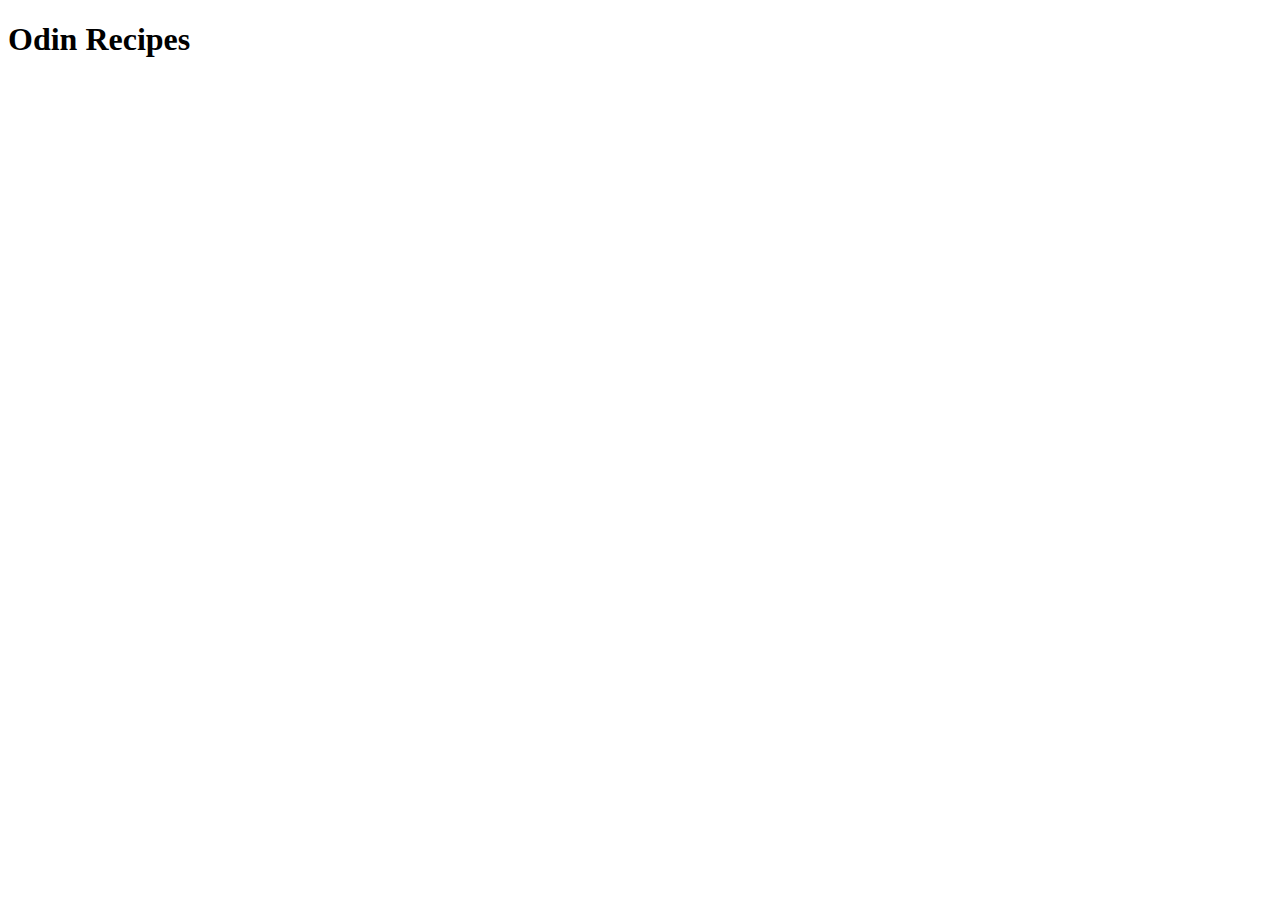
==== index.html @ 183ab1df "Create index.html" ====
<!DOCTYPE html>
<html lang="en">
<head>
    <meta charset="UTF-8">
    <meta http-equiv="X-UA-Compatible" content="IE=edge">
    <meta name="viewport" content="width=device-width, initial-scale=1.0">
    <title>Odin Recipes</title>
</head>
<body>
    <h1>Odin Recipes</h1>
</body>
</html>
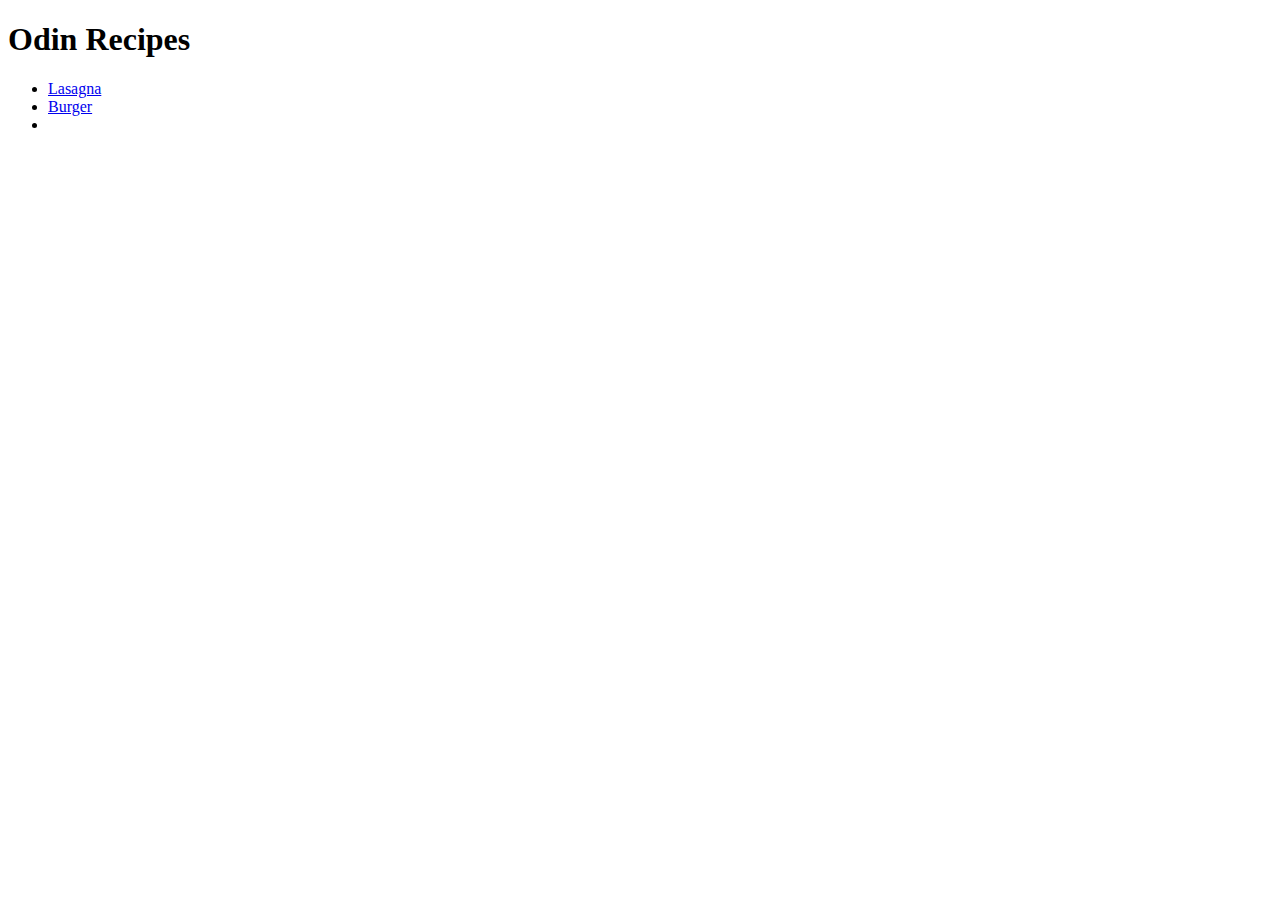
==== commit 6509ec6f: "Add link to burger.html" ====
--- a/index.html
+++ b/index.html
@@ -8,5 +8,10 @@
 </head>
 <body>
     <h1>Odin Recipes</h1>
+    <ul>
+        <li><a href="./recipes/lasagna.html">Lasagna</a></li>
+        <li><a href="./recipes/burger.html">Burger</a></li>
+        <li></li>
+    </ul>
 </body>
 </html>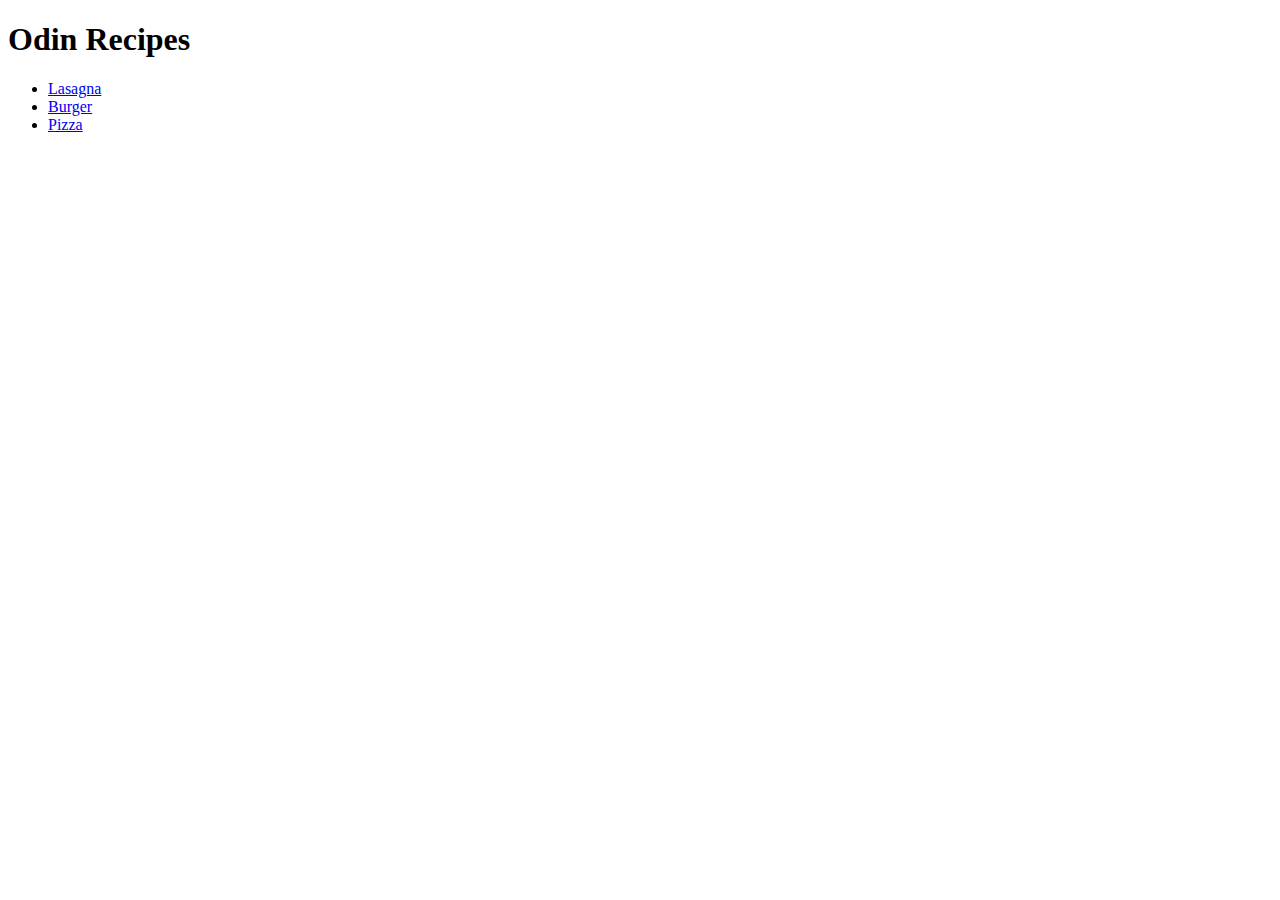
==== commit de47b41f: "Add link to pizza.html" ====
--- a/index.html
+++ b/index.html
@@ -11,7 +11,7 @@
     <ul>
         <li><a href="./recipes/lasagna.html">Lasagna</a></li>
         <li><a href="./recipes/burger.html">Burger</a></li>
-        <li></li>
+        <li><a href="./images/pizza.jpg">Pizza</a></li>
     </ul>
 </body>
 </html>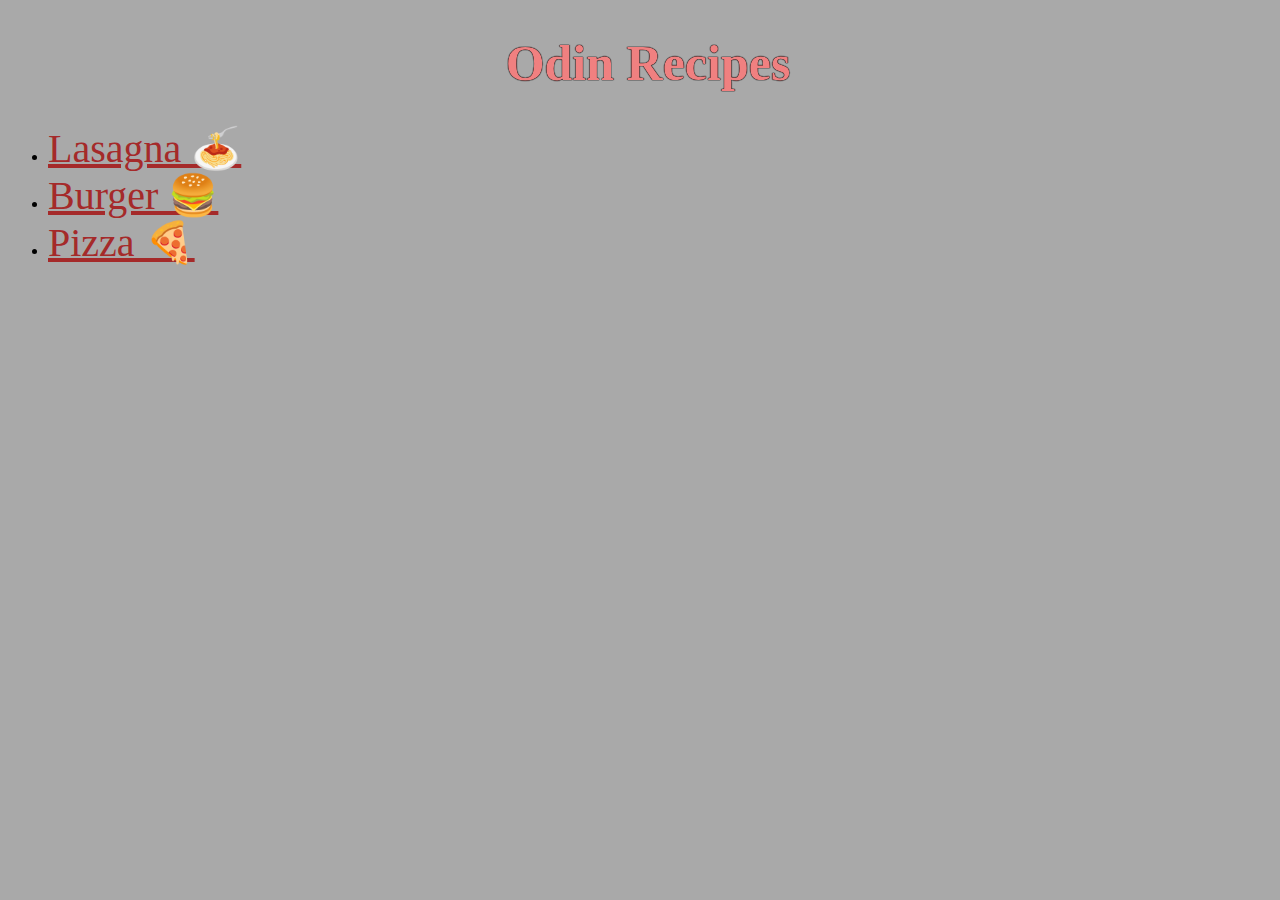
==== commit aa8335b0: "Add styling to all pages" ====
--- a/index.html
+++ b/index.html
@@ -4,14 +4,15 @@
     <meta charset="UTF-8">
     <meta http-equiv="X-UA-Compatible" content="IE=edge">
     <meta name="viewport" content="width=device-width, initial-scale=1.0">
+    <link rel="stylesheet" href="./style/style.css" />
     <title>Odin Recipes</title>
 </head>
-<body>
-    <h1>Odin Recipes</h1>
-    <ul>
-        <li><a href="./recipes/lasagna.html">Lasagna</a></li>
-        <li><a href="./recipes/burger.html">Burger</a></li>
-        <li><a href="./images/pizza.jpg">Pizza</a></li>
+<body class="index">
+    <h1 class="main-title">Odin Recipes</h1>
+    <ul class="link-to-recipes">
+        <li><a href="./recipes/lasagna.html">Lasagna &#127837</a></li>
+        <li><a href="./recipes/burger.html">Burger &#127828</a></li>
+        <li><a href="./recipes/pizza.html">Pizza &#127829</a></li>
     </ul>
 </body>
 </html>--- a/style/style.css
+++ b/style/style.css
@@ -0,0 +1,52 @@
+body {
+    width: 100vw;
+    height: 80vh;
+}
+
+h2 {
+    font-size: 30px;
+    background-color: azure;
+}
+
+.index {
+    background-color: darkgray;
+}
+
+.main-title {
+    color: lightcoral;
+    text-shadow: 0 0 1px black, 0 0 1px black, 0 0 1px black;
+    font-size: 50px;
+    text-align: center;
+}
+
+.link-to-recipes a{
+    color: brown;
+    font-family: cursive;
+    font-size: 40px;
+}
+
+.link-to-recipes a:hover {
+    background-color: black;
+    font-family: 'Brush Script MT', cursive;
+}
+
+.food-title {
+    font-family: cursive;
+    font-size: 60px;
+    text-align: center;
+}
+
+img {
+    max-width: 100%;
+    height: auto;
+    max-height: 600px;
+    display: block;
+    margin-left: auto;
+    margin-right: auto;
+}
+
+.ingredients:hover,
+.description:hover,
+.steps:hover {
+    background-color: rgb(211, 226, 231);
+}
